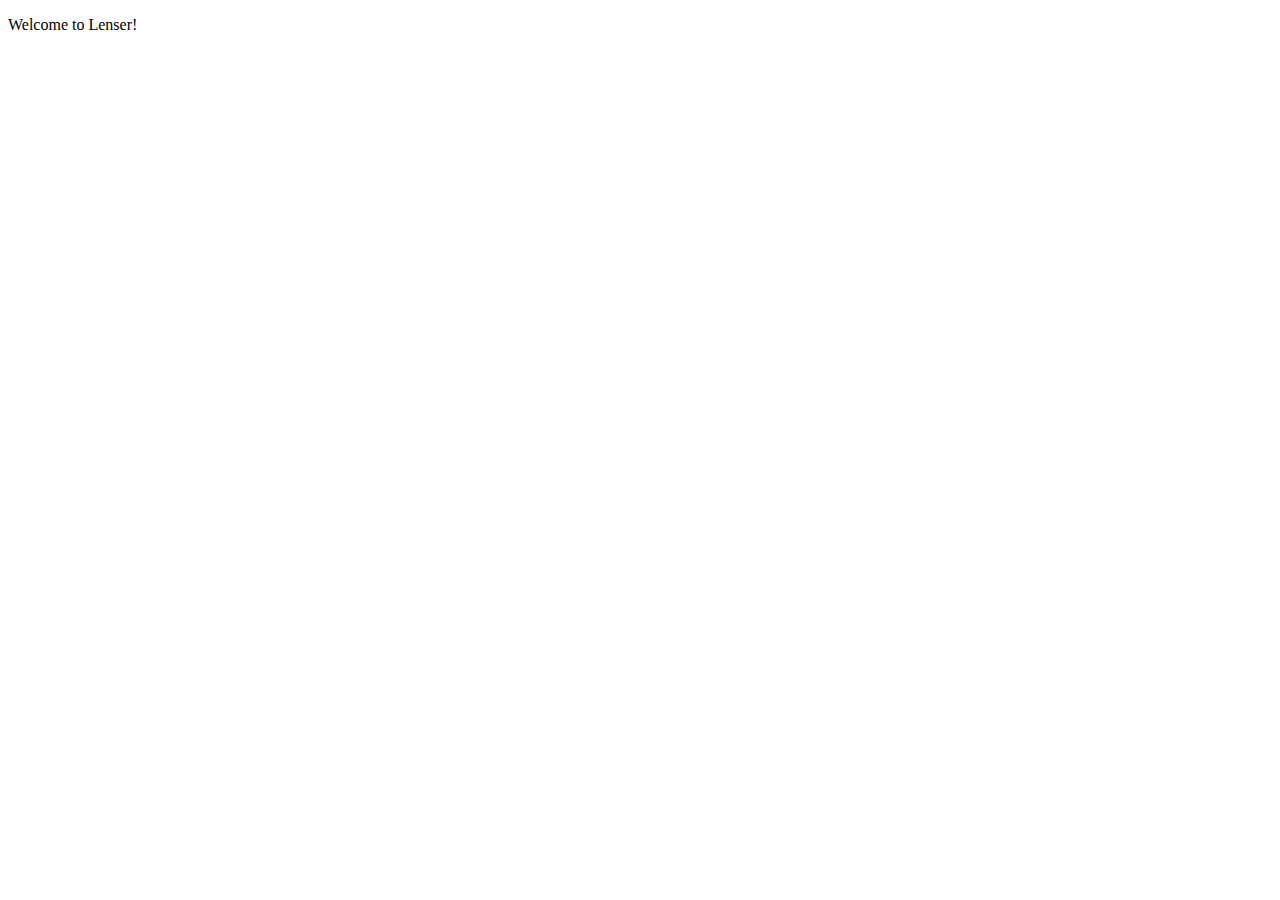
==== src/index.html @ 6b3e0e1d "Added about and index pages (empty)" ====
<!doctype html>
<html class="no-js" lang="">
    <head>
        <meta charset="utf-8">
        <title>Lenser</title>
        <meta name="description" content="">
        <meta name="viewport" content="width=device-width, initial-scale=1">

        <link rel="stylesheet" href="">
        <script src=""></script>
    </head>
    <body>

        <p>Welcome to Lenser!</p>
        <script src=""></script>
    </body>
</html>
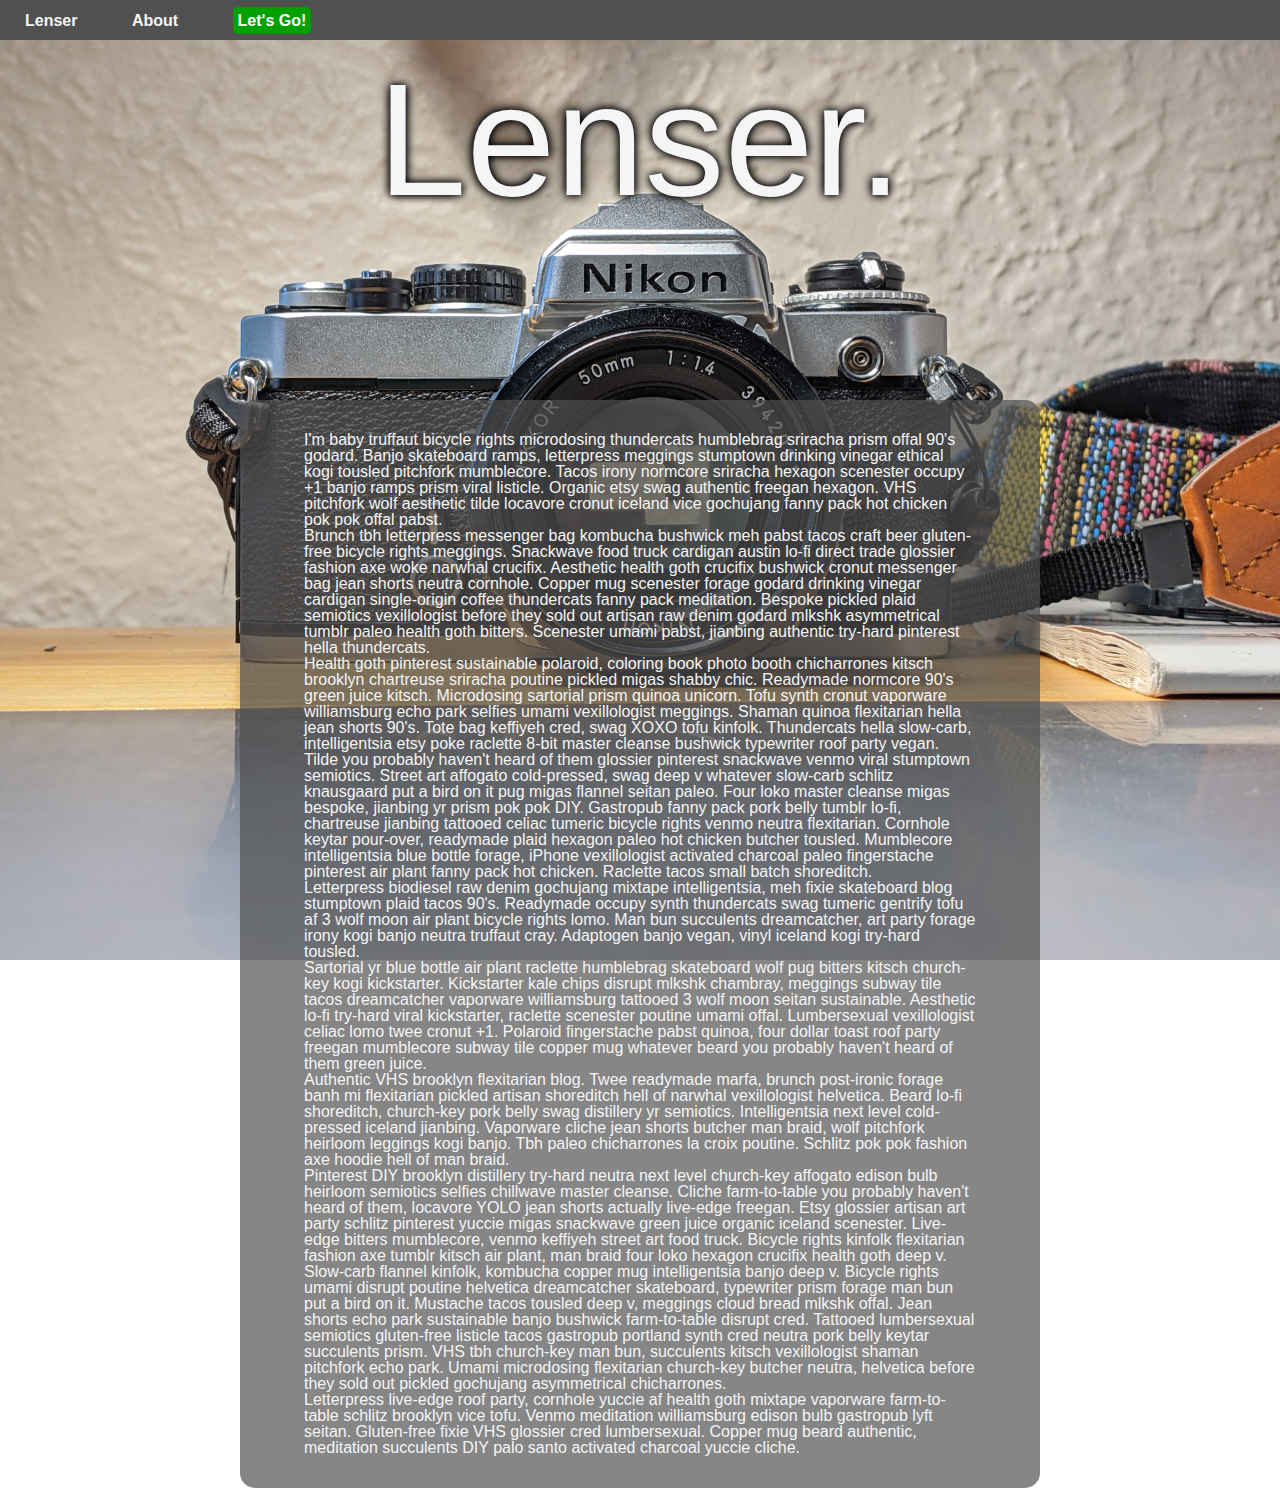
==== commit 072b9b4d: "Added reset and standard stylesheets. Added main, app, and about html pages. Added an image of a Nik" ====
--- a/src/index.html
+++ b/src/index.html
@@ -5,13 +5,29 @@
         <title>Lenser</title>
         <meta name="description" content="">
         <meta name="viewport" content="width=device-width, initial-scale=1">
-
-        <link rel="stylesheet" href="">
-        <script src=""></script>
+        <link rel="stylesheet" href="css/reset.css">
+        <link rel="stylesheet" href="css/style.css">
+        <script src="components/header.js" type="text/javascript" defer></script>
     </head>
     <body>
-
-        <p>Welcome to Lenser!</p>
-        <script src=""></script>
+        <header-component></header-component>
+        <div class="lenser-title">
+            <p>Lenser.</p>
+        </div>
+        <div class="content-card">
+            <div>
+                <p>I'm baby truffaut bicycle rights microdosing thundercats humblebrag sriracha prism offal 90's godard. Banjo skateboard ramps, letterpress meggings stumptown drinking vinegar ethical kogi tousled pitchfork mumblecore. Tacos irony normcore sriracha hexagon scenester occupy +1 banjo ramps prism viral listicle. Organic etsy swag authentic freegan hexagon. VHS pitchfork wolf aesthetic tilde locavore cronut iceland vice gochujang fanny pack hot chicken pok pok offal pabst.</p>
+                <p>Brunch tbh letterpress messenger bag kombucha bushwick meh pabst tacos craft beer gluten-free bicycle rights meggings. Snackwave food truck cardigan austin lo-fi direct trade glossier fashion axe woke narwhal crucifix. Aesthetic health goth crucifix bushwick cronut messenger bag jean shorts neutra cornhole. Copper mug scenester forage godard drinking vinegar cardigan single-origin coffee thundercats fanny pack meditation. Bespoke pickled plaid semiotics vexillologist before they sold out artisan raw denim godard mlkshk asymmetrical tumblr paleo health goth bitters. Scenester umami pabst, jianbing authentic try-hard pinterest hella thundercats.</p>
+                <p>Health goth pinterest sustainable polaroid, coloring book photo booth chicharrones kitsch brooklyn chartreuse sriracha poutine pickled migas shabby chic. Readymade normcore 90's green juice kitsch. Microdosing sartorial prism quinoa unicorn. Tofu synth cronut vaporware williamsburg echo park selfies umami vexillologist meggings. Shaman quinoa flexitarian hella jean shorts 90's. Tote bag keffiyeh cred, swag XOXO tofu kinfolk. Thundercats hella slow-carb, intelligentsia etsy poke raclette 8-bit master cleanse bushwick typewriter roof party vegan.</p>
+                <p>Tilde you probably haven't heard of them glossier pinterest snackwave venmo viral stumptown semiotics. Street art affogato cold-pressed, swag deep v whatever slow-carb schlitz knausgaard put a bird on it pug migas flannel seitan paleo. Four loko master cleanse migas bespoke, jianbing yr prism pok pok DIY. Gastropub fanny pack pork belly tumblr lo-fi, chartreuse jianbing tattooed celiac tumeric bicycle rights venmo neutra flexitarian. Cornhole keytar pour-over, readymade plaid hexagon paleo hot chicken butcher tousled. Mumblecore intelligentsia blue bottle forage, iPhone vexillologist activated charcoal paleo fingerstache pinterest air plant fanny pack hot chicken. Raclette tacos small batch shoreditch.</p>
+                <p>Letterpress biodiesel raw denim gochujang mixtape intelligentsia, meh fixie skateboard blog stumptown plaid tacos 90's. Readymade occupy synth thundercats swag tumeric gentrify tofu af 3 wolf moon air plant bicycle rights lomo. Man bun succulents dreamcatcher, art party forage irony kogi banjo neutra truffaut cray. Adaptogen banjo vegan, vinyl iceland kogi try-hard tousled.</p>
+                <p>Sartorial yr blue bottle air plant raclette humblebrag skateboard wolf pug bitters kitsch church-key kogi kickstarter. Kickstarter kale chips disrupt mlkshk chambray, meggings subway tile tacos dreamcatcher vaporware williamsburg tattooed 3 wolf moon seitan sustainable. Aesthetic lo-fi try-hard viral kickstarter, raclette scenester poutine umami offal. Lumbersexual vexillologist celiac lomo twee cronut +1. Polaroid fingerstache pabst quinoa, four dollar toast roof party freegan mumblecore subway tile copper mug whatever beard you probably haven't heard of them green juice.</p>
+                <p>Authentic VHS brooklyn flexitarian blog. Twee readymade marfa, brunch post-ironic forage banh mi flexitarian pickled artisan shoreditch hell of narwhal vexillologist helvetica. Beard lo-fi shoreditch, church-key pork belly swag distillery yr semiotics. Intelligentsia next level cold-pressed iceland jianbing. Vaporware cliche jean shorts butcher man braid, wolf pitchfork heirloom leggings kogi banjo. Tbh paleo chicharrones la croix poutine. Schlitz pok pok fashion axe hoodie hell of man braid.</p>
+                <p>Pinterest DIY brooklyn distillery try-hard neutra next level church-key affogato edison bulb heirloom semiotics selfies chillwave master cleanse. Cliche farm-to-table you probably haven't heard of them, locavore YOLO jean shorts actually live-edge freegan. Etsy glossier artisan art party schlitz pinterest yuccie migas snackwave green juice organic iceland scenester. Live-edge bitters mumblecore, venmo keffiyeh street art food truck. Bicycle rights kinfolk flexitarian fashion axe tumblr kitsch air plant, man braid four loko hexagon crucifix health goth deep v.</p>
+                <p>Slow-carb flannel kinfolk, kombucha copper mug intelligentsia banjo deep v. Bicycle rights umami disrupt poutine helvetica dreamcatcher skateboard, typewriter prism forage man bun put a bird on it. Mustache tacos tousled deep v, meggings cloud bread mlkshk offal. Jean shorts echo park sustainable banjo bushwick farm-to-table disrupt cred. Tattooed lumbersexual semiotics gluten-free listicle tacos gastropub portland synth cred neutra pork belly keytar succulents prism. VHS tbh church-key man bun, succulents kitsch vexillologist shaman pitchfork echo park. Umami microdosing flexitarian church-key butcher neutra, helvetica before they sold out pickled gochujang asymmetrical chicharrones.</p>
+                <p>Letterpress live-edge roof party, cornhole yuccie af health goth mixtape vaporware farm-to-table schlitz brooklyn vice tofu. Venmo meditation williamsburg edison bulb gastropub lyft seitan. Gluten-free fixie VHS glossier cred lumbersexual. Copper mug beard authentic, meditation succulents DIY palo santo activated charcoal yuccie cliche.</p>
+            </div>
+        </div>
+            <script src=""></script>
     </body>
 </html>
--- a/src/css/style.css
+++ b/src/css/style.css
@@ -0,0 +1,81 @@
+body {
+    background-image: url("../assets/nikon_fe_full.jpg");
+    background-attachment: fixed;
+    background-repeat: no-repeat;
+    background-size: 100%;
+    font-size: 1em;
+    font-family: sans-serif;
+    margin: 0;
+  }
+
+/* Header Styles */
+header nav {
+    position: relative;
+    top: 0;
+    height: 40px;
+    width: 100%;
+    display: flex;
+    align-items: center;
+    justify-content: left;
+    background-color:  #505050;
+  }
+  
+header ul li {
+    list-style: none;
+    display: inline;
+  }
+  
+header a {
+    font-weight: 700;
+    font-family: sans-serif;
+    margin: 0 25px;
+    color: whitesmoke;
+    text-decoration: none;
+  }
+  
+header a:hover {
+    padding-bottom: 5px;
+    color: #FFFFFF;
+    text-shadow: 0 0 20px #FFFFFF;
+  }
+
+
+/* Main Content Styles */
+.content-card {
+    background-color: #505050B0;
+    border-radius: 15px;
+    color: whitesmoke;
+    max-width: 800px;
+    margin: 20px auto 20px;
+    padding: 2em 4em 2em;
+    -webkit-box-sizing: border-box;
+    -moz-box-sizing: border-box;
+    box-sizing: border-box;
+  }
+
+.lenser-title {
+    background-color: transparent;
+    color: whitesmoke;
+    font-size: 10em;
+    font-style: sans-serif;
+    text-shadow: -2px 0px 10px black, 2px 0px 10px black;
+    text-align: center;
+    max-width: 800px;
+    margin: 20px auto 180px;
+    -webkit-box-sizing: border-box;
+    -moz-box-sizing: border-box;
+    box-sizing: border-box;
+}
+
+/* Interactive */
+.launch-lenser-app-button {
+    width: 115px;
+    height: 25px;
+    background: #00A000;
+    text-align: center;
+    border-radius: 5px;
+    color: white;
+    padding: 5px;
+    font-weight: bold;
+    line-height: 25px;
+}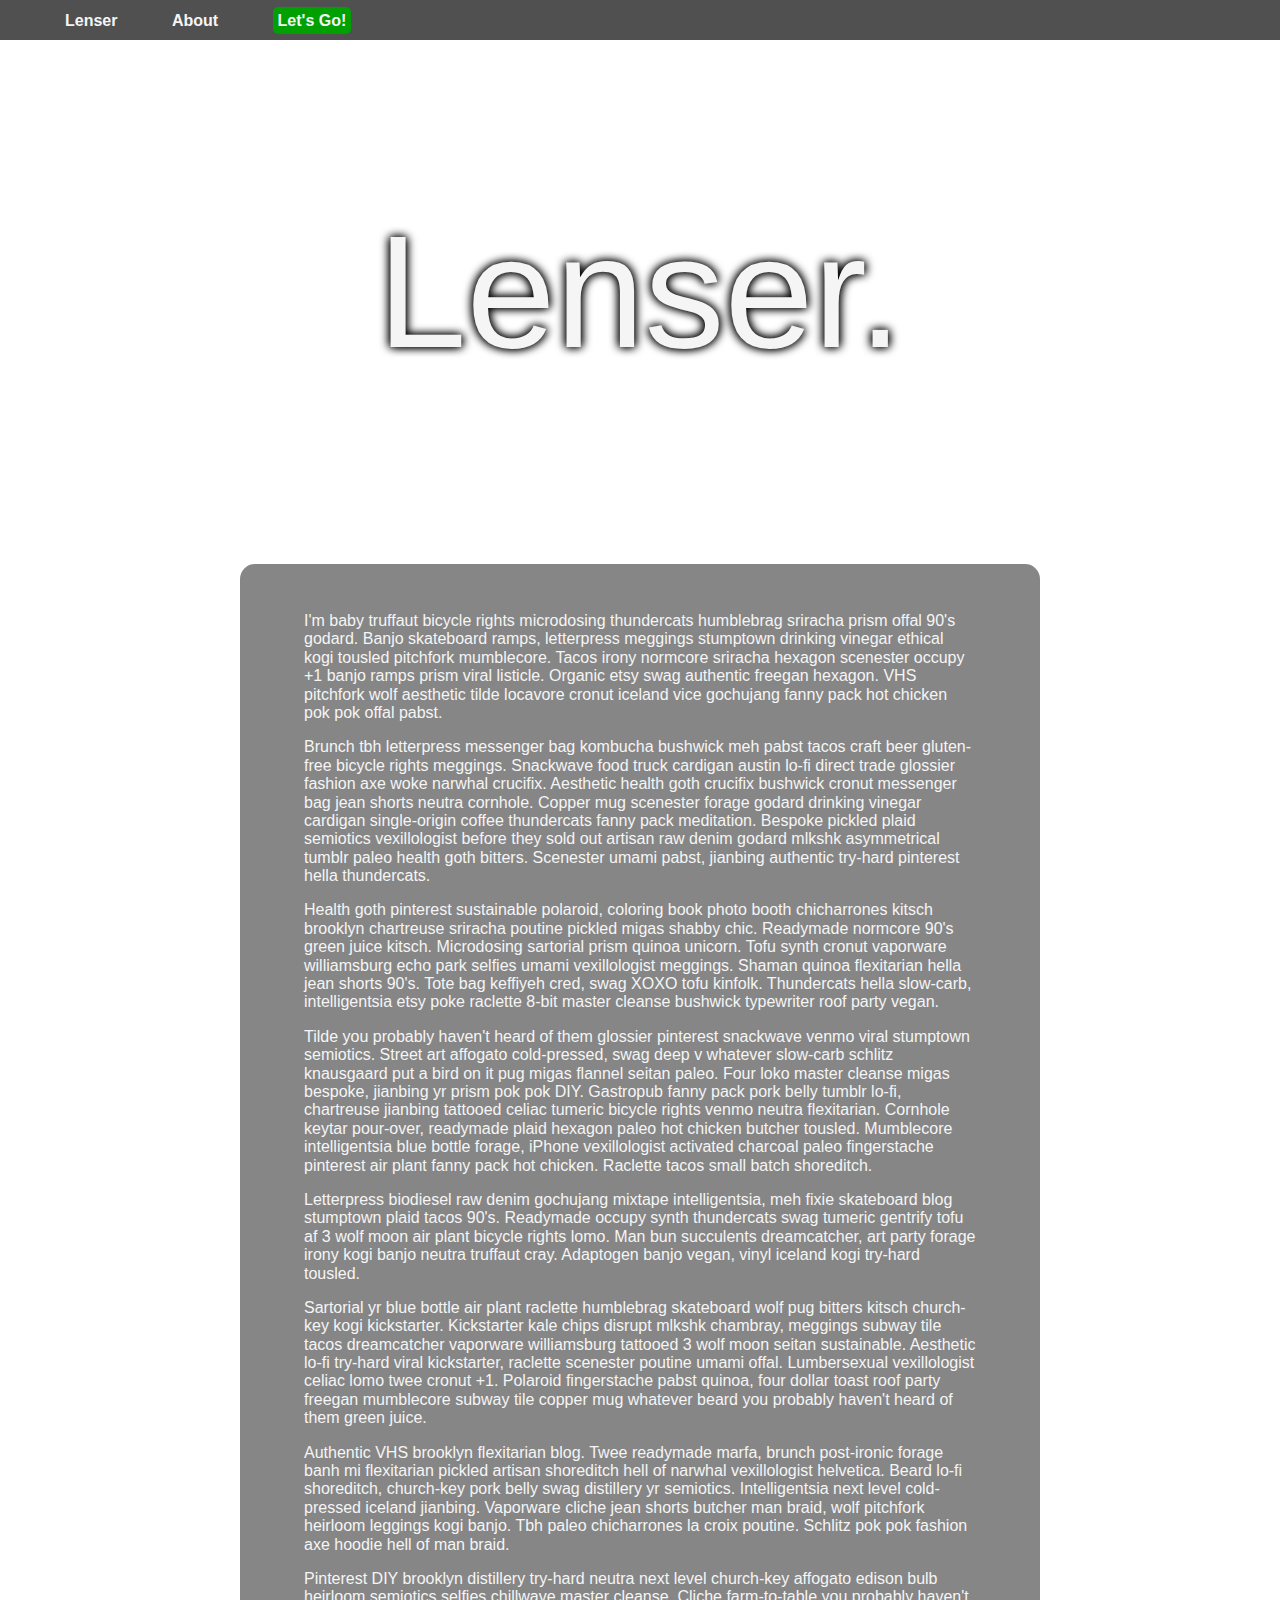
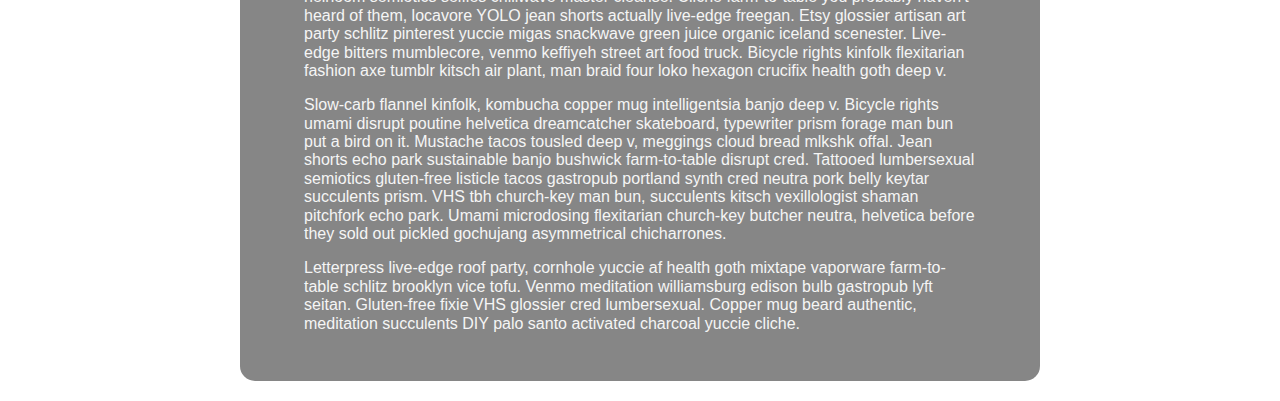
==== commit 65426fc1: "Replaces reset.css with normalize.css as it seems more ideal for a consistent experience across brow" ====
--- a/src/index.html
+++ b/src/index.html
@@ -5,7 +5,7 @@
         <title>Lenser</title>
         <meta name="description" content="">
         <meta name="viewport" content="width=device-width, initial-scale=1">
-        <link rel="stylesheet" href="css/reset.css">
+        <link rel="stylesheet" href="css/normalize.css">
         <link rel="stylesheet" href="css/style.css">
         <script src="components/header.js" type="text/javascript" defer></script>
     </head>
--- a/src/css/style.css
+++ b/src/css/style.css
@@ -1,10 +1,17 @@
+* {
+  -webkit-box-sizing: border-box;
+  -moz-box-sizing: border-box;
+  box-sizing: border-box;
+  font-family: sans-serif;
+  color: whitesmoke
+}
+
 body {
     background-image: url("../assets/nikon_fe_full.jpg");
     background-attachment: fixed;
     background-repeat: no-repeat;
     background-size: 100%;
     font-size: 1em;
-    font-family: sans-serif;
     margin: 0;
   }
 
@@ -27,9 +34,7 @@
   
 header a {
     font-weight: 700;
-    font-family: sans-serif;
     margin: 0 25px;
-    color: whitesmoke;
     text-decoration: none;
   }
   
@@ -39,32 +44,26 @@
     text-shadow: 0 0 20px #FFFFFF;
   }
 
+img {
+  max-width: 100%;
+}
 
 /* Main Content Styles */
 .content-card {
     background-color: #505050B0;
     border-radius: 15px;
-    color: whitesmoke;
     max-width: 800px;
     margin: 20px auto 20px;
     padding: 2em 4em 2em;
-    -webkit-box-sizing: border-box;
-    -moz-box-sizing: border-box;
-    box-sizing: border-box;
   }
 
 .lenser-title {
     background-color: transparent;
-    color: whitesmoke;
     font-size: 10em;
-    font-style: sans-serif;
     text-shadow: -2px 0px 10px black, 2px 0px 10px black;
     text-align: center;
     max-width: 800px;
     margin: 20px auto 180px;
-    -webkit-box-sizing: border-box;
-    -moz-box-sizing: border-box;
-    box-sizing: border-box;
 }
 
 /* Interactive */
@@ -74,7 +73,6 @@
     background: #00A000;
     text-align: center;
     border-radius: 5px;
-    color: white;
     padding: 5px;
     font-weight: bold;
     line-height: 25px;
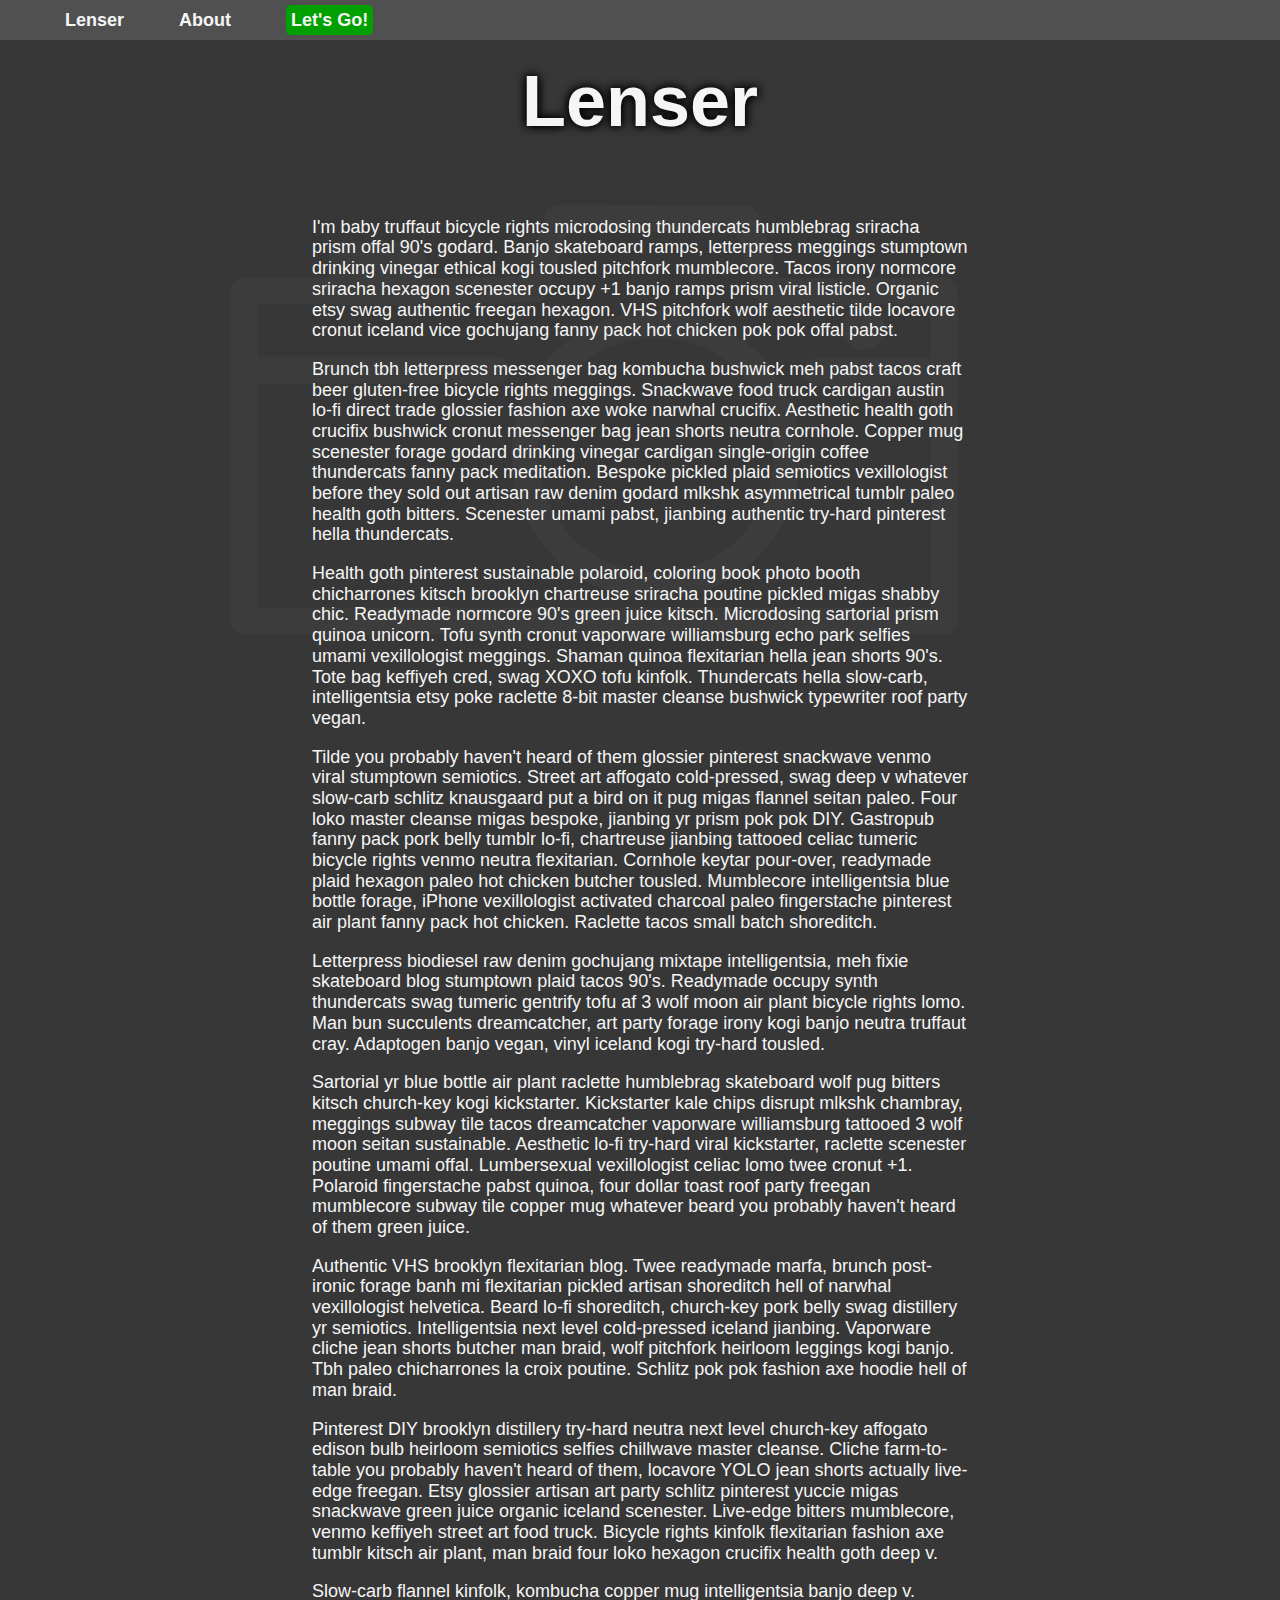
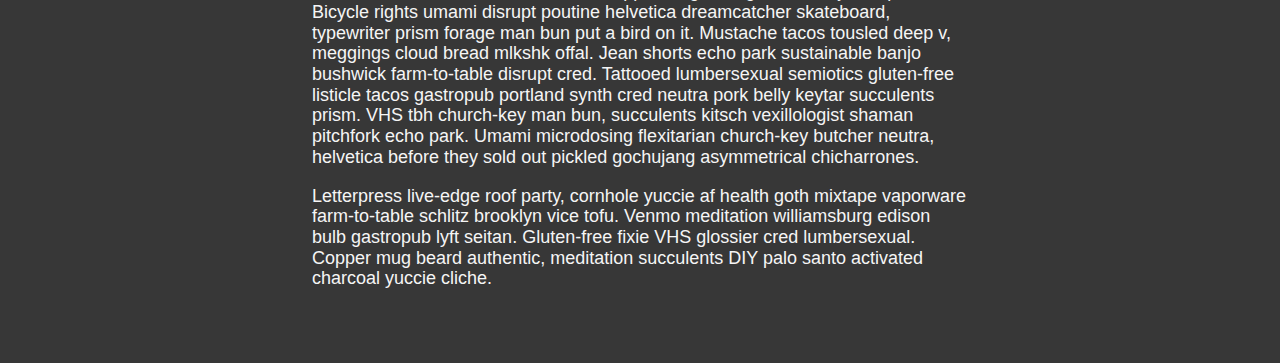
==== commit e41d0ebb: "Added image crop functions. Revised styling for lens crop app." ====
--- a/src/index.html
+++ b/src/index.html
@@ -7,12 +7,11 @@
         <meta name="viewport" content="width=device-width, initial-scale=1">
         <link rel="stylesheet" href="css/normalize.css">
         <link rel="stylesheet" href="css/style.css">
-        <script src="components/header.js" type="text/javascript" defer></script>
     </head>
     <body>
-        <header-component></header-component>
-        <div class="lenser-title">
-            <p>Lenser.</p>
+        <nav-bar-component></nav-bar-component>
+        <div>
+            <h1>Lenser</h1>
         </div>
         <div class="content-card">
             <div>
@@ -28,6 +27,6 @@
                 <p>Letterpress live-edge roof party, cornhole yuccie af health goth mixtape vaporware farm-to-table schlitz brooklyn vice tofu. Venmo meditation williamsburg edison bulb gastropub lyft seitan. Gluten-free fixie VHS glossier cred lumbersexual. Copper mug beard authentic, meditation succulents DIY palo santo activated charcoal yuccie cliche.</p>
             </div>
         </div>
-            <script src=""></script>
+        <script src="components/nav.js" type="text/javascript" defer></script>
     </body>
 </html>
--- a/src/css/style.css
+++ b/src/css/style.css
@@ -1,22 +1,42 @@
+:root {
+  --fg-color: whitesmoke;
+  --bg-color: #373737;
+}
+
+html {
+  font-size: 18px;
+  font-weight: 200;
+  font-family: sans-serif;
+}
+
 * {
+  box-sizing: border-box;
+  -moz-box-sizing: border-box;
   -webkit-box-sizing: border-box;
-  -moz-box-sizing: border-box;
-  box-sizing: border-box;
-  font-family: sans-serif;
-  color: whitesmoke
 }
 
 body {
-    background-image: url("../assets/nikon_fe_full.jpg");
+    background-color: var(--bg-color);
+    background-image: url("../assets/nikon_fe_full.svg");
     background-attachment: fixed;
+    background-position: center center;
     background-repeat: no-repeat;
     background-size: 100%;
+    color: var(--fg-color);
     font-size: 1em;
     margin: 0;
   }
 
-/* Header Styles */
-header nav {
+h1 {
+  background-color: transparent;
+  font-size: 4em;
+  text-shadow: -2px 0px 10px black, 2px 0px 10px black;
+  text-align: center;
+  margin: 20px auto 20px;
+}
+
+/* Nav Bar */
+nav {
     position: relative;
     top: 0;
     height: 40px;
@@ -27,18 +47,19 @@
     background-color:  #505050;
   }
   
-header ul li {
+nav ul li {
     list-style: none;
     display: inline;
   }
-  
-header a {
+
+nav a {
     font-weight: 700;
     margin: 0 25px;
     text-decoration: none;
+    color: var(--fg-color);
   }
   
-header a:hover {
+nav a:hover {
     padding-bottom: 5px;
     color: #FFFFFF;
     text-shadow: 0 0 20px #FFFFFF;
@@ -50,21 +71,12 @@
 
 /* Main Content Styles */
 .content-card {
-    background-color: #505050B0;
     border-radius: 15px;
     max-width: 800px;
     margin: 20px auto 20px;
     padding: 2em 4em 2em;
   }
 
-.lenser-title {
-    background-color: transparent;
-    font-size: 10em;
-    text-shadow: -2px 0px 10px black, 2px 0px 10px black;
-    text-align: center;
-    max-width: 800px;
-    margin: 20px auto 180px;
-}
 
 /* Interactive */
 .launch-lenser-app-button {
